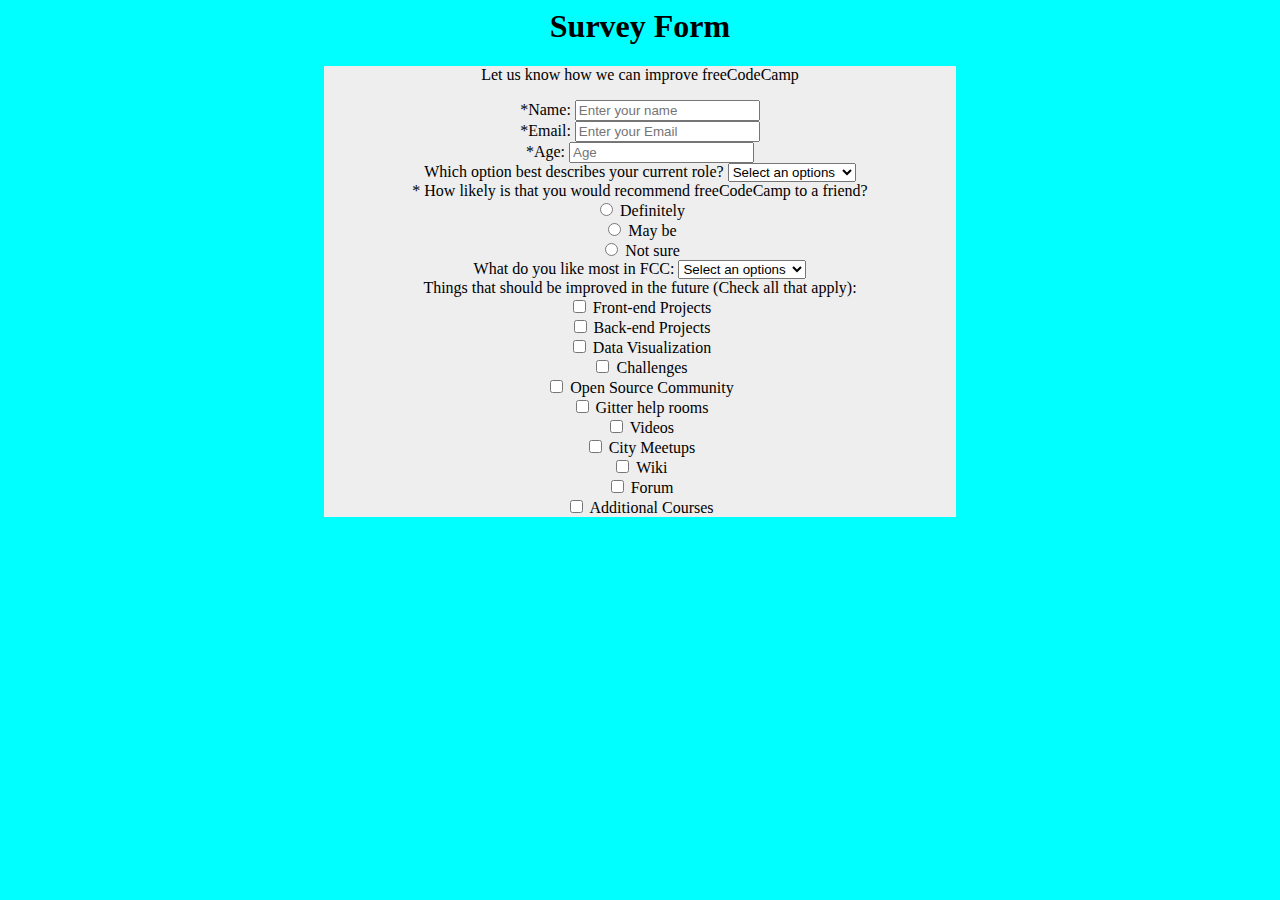
==== SurveyForm/index.html @ ff589ea7 "till checkboxes" ====
<html>
    <head>
        <link rel="stylesheet" href="style.css" type="text/css">
        <body class="_body-color">
            <h1>Survey Form</h1>
            <div class="_div-body">
                <p>Let us know how we can improve freeCodeCamp</p>

               
              <div><label>*Name:  <input type="text" placeholder="Enter your name" /></label></div>
              <div><label>*Email:  <input type="email" placeholder="Enter your Email" /></label></div>
              <div><label>*Age:  <input type="number" placeholder="Age" /></label></div>
              <div><label>Which option best describes your current role? <select>
                    <option value="Select-an-options">Select an options</option>
                    <option value="Student">Student</option>
                    <option value="Full-Time-job">Full Time job</option>
                    <option value="Full-Time-Learner">Full Time Learner</option>
                    <option value="Prefer-not-to-say">Prefer Not To Say</option>
                    <option value="Others">Others</option>
                  </select></label></div>
                  <div>
                       <label> * How likely is that you would recommend freeCodeCamp to a friend?<br>
                        <input type="radio" name="* How likely is that you would recommend freeCodeCamp to a friend?" value="Definitely"> Definitely<br>
                        <input type="radio" name="* How likely is that you would recommend freeCodeCamp to a friend?" value="May-be"> May be<br>
                        <input type="radio" name="* How likely is that you would recommend freeCodeCamp to a friend?" value="Not-sure"> Not sure<br>
                  </label></div>
                  <div><label>What do you like most in FCC: <select>
                        <option value="Select-an-options">Select an options</option>
                        <option value="Challenges">Student</option>
                        <option value="Projects">Full Time job</option>
                        <option value="Community">Full Time Learner</option>
                        <option value="open-Source">Prefer Not To Say</option>
                      </select></label></div>
                      <div><label>Things that should be improved in the future
                            (Check all that apply):<br>
                            <input type="checkbox" name="Improvement" value="Front-end-Projects"> Front-end Projects<br>
                            <input type="checkbox" name="Improvement" value="Back-end-Projects"> Back-end Projects<br>
                            <input type="checkbox" name="Improvement" value="Data-Visualization"> Data Visualization<br>
                            <input type="checkbox" name="Improvement" value="Car"> Challenges<br>
                            <input type="checkbox" name="Improvement" value="Open-Source-Community"> Open Source Community<br>
                            <input type="checkbox" name="Improvement" value="Gitter-help-rooms"> Gitter help rooms<br>
                            <input type="checkbox" name="Improvement" value="Videos"> Videos<br>
                            <input type="checkbox" name="Improvement" value="City-Meetups"> City Meetups<br>
                            <input type="checkbox" name="Improvement" value="Wiki"> Wiki<br>
                            <input type="checkbox" name="Improvement" value="Forum"> Forum<br>
                            <input type="checkbox" name="Improvement" value="Additional-Courses"> Additional Courses<br>
                      </label></div>
                    
            
            

            </div>

        </body>
    </head>
</html>
---- SurveyForm/style.css ----
._body-color
{
background-color: #0ff;
}
h1{
    text-align: center;
}
._div-body
{
    background-color: #eee;
    text-align: center;
    margin:auto;
    width:50%;
}
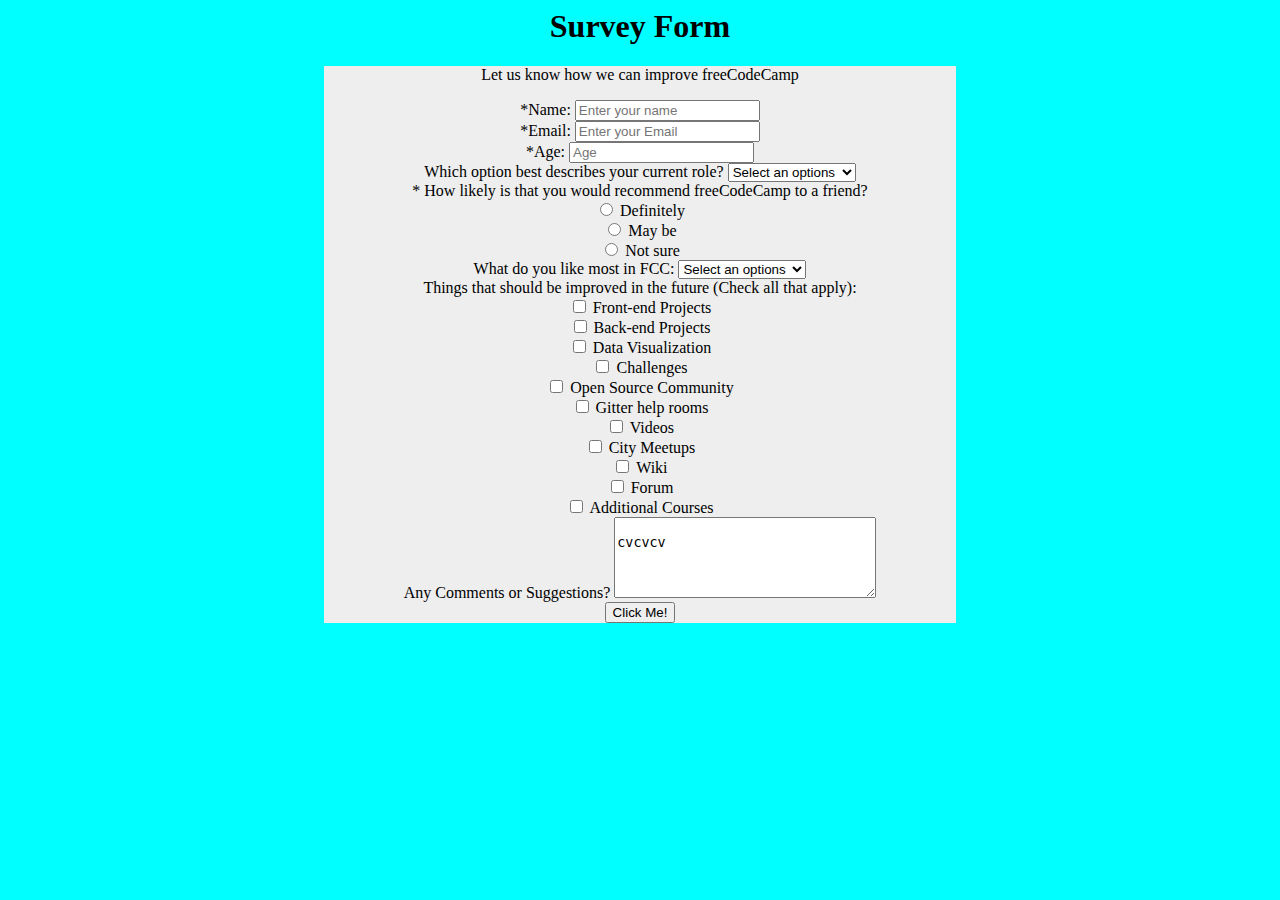
==== commit 573dd426: "form complete without css" ====
--- a/SurveyForm/index.html
+++ b/SurveyForm/index.html
@@ -45,6 +45,13 @@
                             <input type="checkbox" name="Improvement" value="Forum"> Forum<br>
                             <input type="checkbox" name="Improvement" value="Additional-Courses"> Additional Courses<br>
                       </label></div>
+                      <div><label> Any Comments or Suggestions?
+                        <textarea name="Suggestions" rows="5" cols="30">
+                            cvcvcv
+                            </textarea><br>
+                            <button type="button">Click Me!</button>
+
+                      </label></div>
                     
             
             
--- a/SurveyForm/style.css
+++ b/SurveyForm/style.css
@@ -11,4 +11,8 @@
     text-align: center;
     margin:auto;
     width:50%;
+}
+.button
+{
+    background-color: #0ff;
 }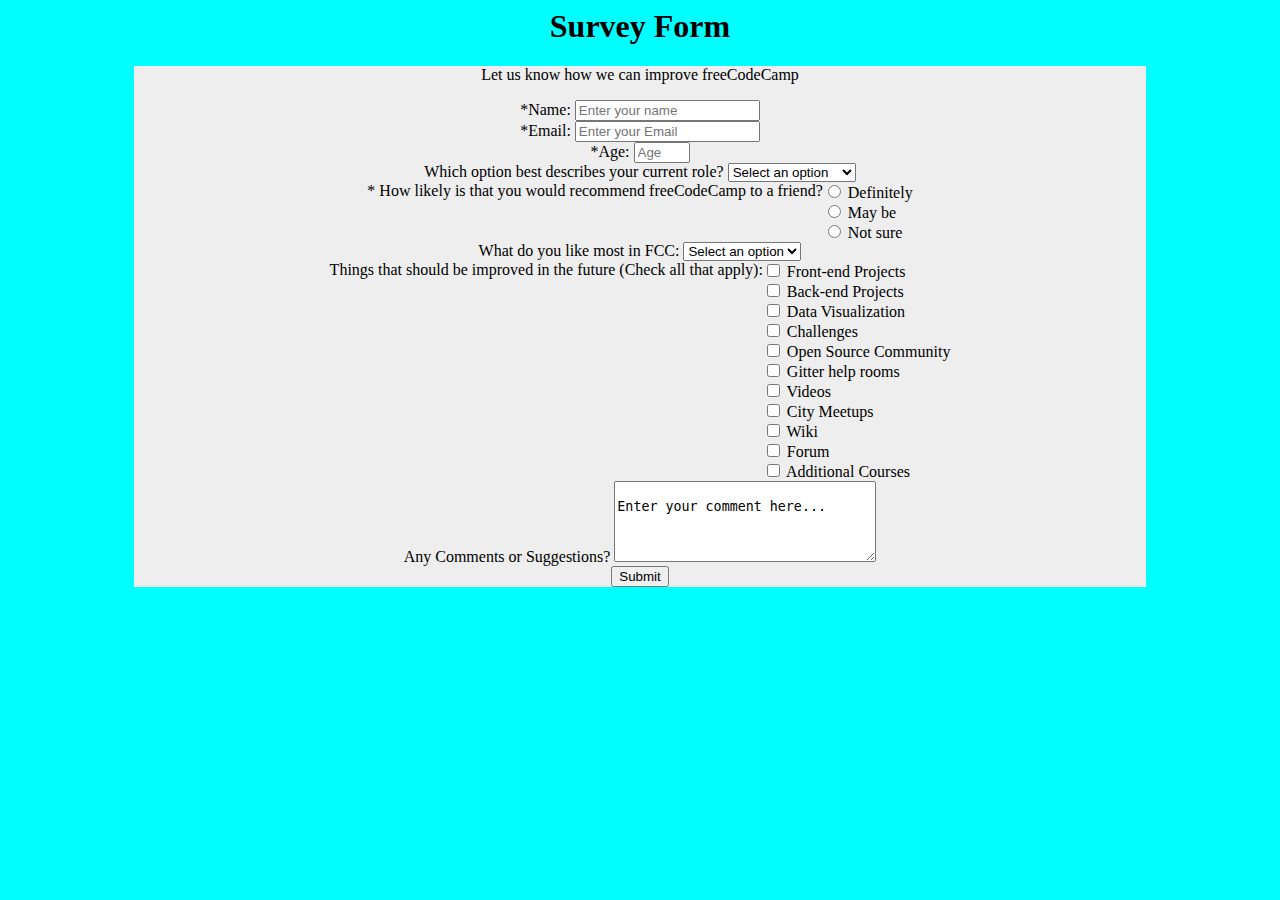
==== commit 42401ff8: "checkboxes justification" ====
--- a/SurveyForm/index.html
+++ b/SurveyForm/index.html
@@ -1,63 +1,112 @@
 <html>
-    <head>
-        <link rel="stylesheet" href="style.css" type="text/css">
-        <body class="_body-color">
-            <h1>Survey Form</h1>
-            <div class="_div-body">
-                <p>Let us know how we can improve freeCodeCamp</p>
 
-               
-              <div><label>*Name:  <input type="text" placeholder="Enter your name" /></label></div>
-              <div><label>*Email:  <input type="email" placeholder="Enter your Email" /></label></div>
-              <div><label>*Age:  <input type="number" placeholder="Age" /></label></div>
-              <div><label>Which option best describes your current role? <select>
-                    <option value="Select-an-options">Select an options</option>
-                    <option value="Student">Student</option>
-                    <option value="Full-Time-job">Full Time job</option>
-                    <option value="Full-Time-Learner">Full Time Learner</option>
-                    <option value="Prefer-not-to-say">Prefer Not To Say</option>
-                    <option value="Others">Others</option>
-                  </select></label></div>
-                  <div>
-                       <label> * How likely is that you would recommend freeCodeCamp to a friend?<br>
-                        <input type="radio" name="* How likely is that you would recommend freeCodeCamp to a friend?" value="Definitely"> Definitely<br>
-                        <input type="radio" name="* How likely is that you would recommend freeCodeCamp to a friend?" value="May-be"> May be<br>
-                        <input type="radio" name="* How likely is that you would recommend freeCodeCamp to a friend?" value="Not-sure"> Not sure<br>
-                  </label></div>
-                  <div><label>What do you like most in FCC: <select>
-                        <option value="Select-an-options">Select an options</option>
-                        <option value="Challenges">Student</option>
-                        <option value="Projects">Full Time job</option>
-                        <option value="Community">Full Time Learner</option>
-                        <option value="open-Source">Prefer Not To Say</option>
-                      </select></label></div>
-                      <div><label>Things that should be improved in the future
-                            (Check all that apply):<br>
-                            <input type="checkbox" name="Improvement" value="Front-end-Projects"> Front-end Projects<br>
-                            <input type="checkbox" name="Improvement" value="Back-end-Projects"> Back-end Projects<br>
-                            <input type="checkbox" name="Improvement" value="Data-Visualization"> Data Visualization<br>
-                            <input type="checkbox" name="Improvement" value="Car"> Challenges<br>
-                            <input type="checkbox" name="Improvement" value="Open-Source-Community"> Open Source Community<br>
-                            <input type="checkbox" name="Improvement" value="Gitter-help-rooms"> Gitter help rooms<br>
-                            <input type="checkbox" name="Improvement" value="Videos"> Videos<br>
-                            <input type="checkbox" name="Improvement" value="City-Meetups"> City Meetups<br>
-                            <input type="checkbox" name="Improvement" value="Wiki"> Wiki<br>
-                            <input type="checkbox" name="Improvement" value="Forum"> Forum<br>
-                            <input type="checkbox" name="Improvement" value="Additional-Courses"> Additional Courses<br>
-                      </label></div>
-                      <div><label> Any Comments or Suggestions?
-                        <textarea name="Suggestions" rows="5" cols="30">
-                            cvcvcv
-                            </textarea><br>
-                            <button type="button">Click Me!</button>
+<head>
+    <link rel="stylesheet" href="style.css" type="text/css">
+    <script src="app.js" type="text/javascript"></script>
+</head>
+    <body class="_body-color">
+        <h1>Survey Form</h1>
+        <div class="_div-body">
+            <p>Let us know how we can improve freeCodeCamp</p>
 
-                      </label></div>
-                    
-            
-            
+
+            <div>
+                <label>*Name:
+                    <input type="text" placeholder="Enter your name" onblur="handleName()" id="name"/>
+                </label>
+            </div>
+            <div>
+                <label>*Email:
+                    <input type="email" placeholder="Enter your Email" onblur="handleEmail()" id="email" />
+                </label>
+            </div>
+            <div>
+                <label>*Age:
+                    <input type="number" min="18" max="99" placeholder="Age" onblur="handleAge()" id="age" />
+                </label>
+            </div>
+            <div>
+                <label>Which option best describes your current role?
+                    <select onchange="handleRole()" id="role">
+                        <option value="Select an option">Select an option</option>
+                        <option value="Student">Student</option>
+                        <option value="Full Time job">Full Time job</option>
+                        <option value="Full Time Learner">Full Time Learner</option>
+                        <option value="Prefer not to say">Prefer Not To Say</option>
+                        <option value="Others">Others</option>
+                    </select>
+                </label>
+            </div>
+            <div class="_radio-outer-div">
+                <label> * How likely is that you would recommend freeCodeCamp to a friend? </label>
+                <div class="_radio-inner-div">
+
+                    <label>
+                        <input type="radio" id="r1" name="radioName" value="Definitely" onclick="handleRadio()"> Definitely</label>
+                    <label>
+                        <input type="radio" id="r2" name="radioName" value="May be" onclick="handleRadio()"> May be</label>
+
+                    <label>
+                        <input type="radio" id="r3" name="radioName" value="Not sure" onclick="handleRadio()">  Not sure</label>
+                </div>
 
             </div>
+            <div>
+                <label>What do you like most in FCC:
 
-        </body>
-    </head>
+                    <select onchange="handleLike()" id="like">
+                        <option value="Select an option">Select an option</option>
+                        <option value="Challenges">Challenges</option>
+                        <option value="Projects">Projects</option>
+                        <option value="Community">Community</option>
+                        <option value="open Source">Open Source</option>
+                    </select>
+                </label>
+            </div>
+            <div class="_checkbox-outer-div">
+                <label>Things that should be improved in the future (Check all that apply):</label>
+                <div class="_checkbox-inner-div">
+                    <label>
+                        <input type="checkbox" id="c1" name="Improvement" value="Front-end Projects" onclick="handleCheckBox()"> Front-end Projects</label>
+                    <label>
+                        <input type="checkbox" id="c2" name="Improvement" value="Back-end-Projects" onclick="handleCheckBox()"> Back-end Projects</label>
+                    <label>
+                        <input type="checkbox" name="Improvement" value="Data-Visualization"> Data Visualization</label>
+                    <label>
+                        <input type="checkbox" name="Improvement" value="Car"> Challenges</label>
+                    <label>
+                        <input type="checkbox" name="Improvement" value="Open-Source-Community"> Open Source Community</label>
+                    <label>
+                        <input type="checkbox" name="Improvement" value="Gitter-help-rooms"> Gitter help rooms</label>
+                    <label>
+                        <input type="checkbox" name="Improvement" value="Videos"> Videos</label>
+                    <label>
+                        <input type="checkbox" name="Improvement" value="City-Meetups"> City Meetups</label>
+                    <label>
+                        <input type="checkbox" name="Improvement" value="Wiki"> Wiki</label>
+                    <label>
+                        <input type="checkbox" name="Improvement" value="Forum"> Forum</label>
+                    <label>
+                        <input type="checkbox" name="Improvement" value="Additional-Courses"> Additional Courses</label>
+                </div>
+            </div>
+            <div>
+                <label> Any Comments or Suggestions?
+            <textarea name="Suggestions" rows="5" cols="30" onblur="handleComment()" id="comment">
+                           Enter your comment here...
+                            </textarea>
+                    <br>
+                    <button type="button">Submit</button>
+
+                </label>
+            </div>
+
+
+
+
+        </div>
+
+    </body>
+
+
 </html>--- a/SurveyForm/style.css
+++ b/SurveyForm/style.css
@@ -10,9 +10,29 @@
     background-color: #eee;
     text-align: center;
     margin:auto;
-    width:50%;
+    width:80%;
 }
 .button
 {
     background-color: #0ff;
+}
+
+._radio-outer-div{
+    display: flex;
+    justify-content: center;
+}
+
+._radio-inner-div{
+    display:flex;
+    flex-direction: column;
+    text-align: justify;
+}
+._checkbox-outer-div{
+    display: flex;
+    justify-content: center;
+}
+._checkbox-inner-div{
+    display:flex;
+    flex-direction: column;
+    text-align: justify;
 }